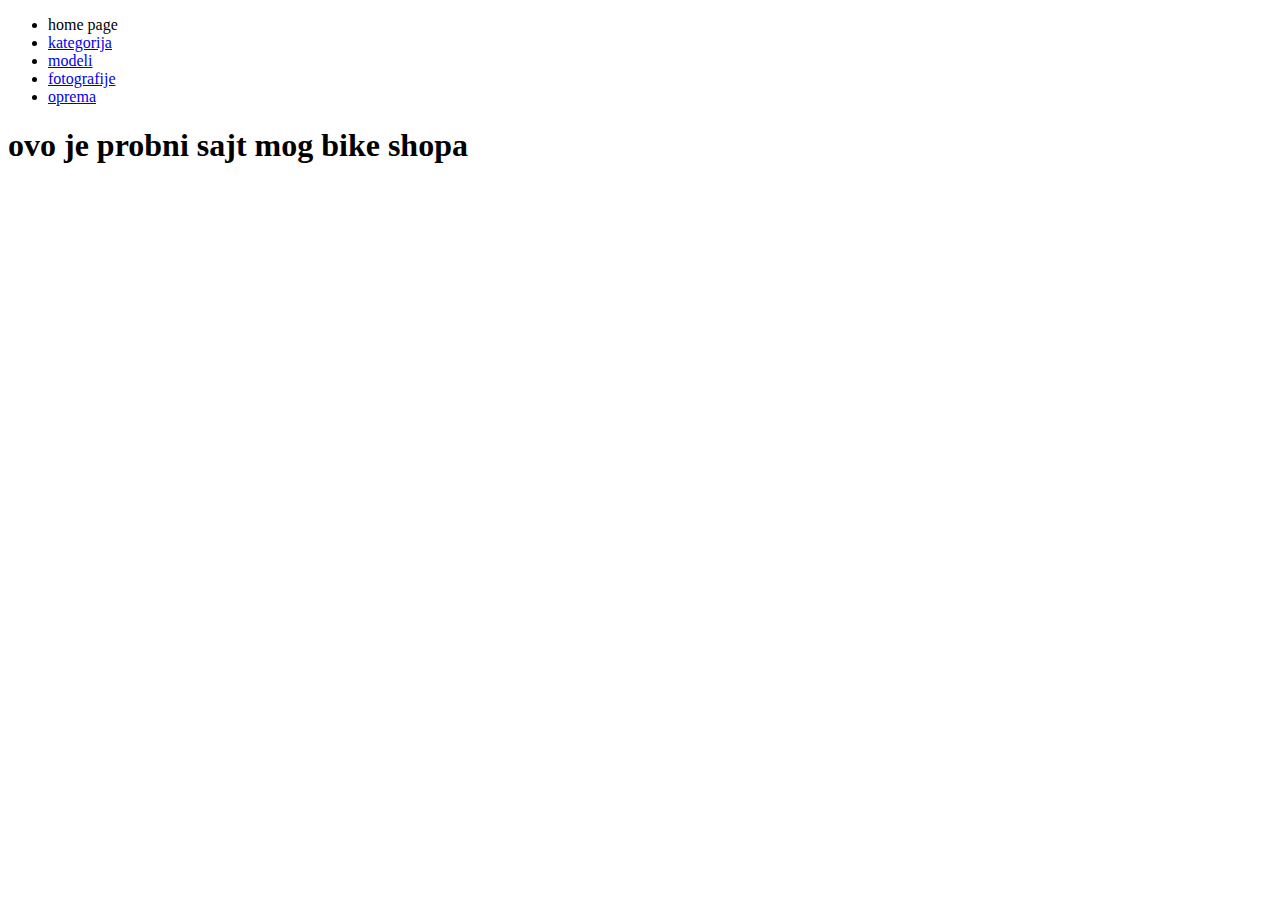
==== www/htmlcss.hr/index.html @ 03322484 "html css vježbanje" ====
<!DOCTYPE html>
<html lang="en">
<head>
    <link rel="icon" href="https://th.bing.com/th/id/R.15cd7506709220f64b4eb602e895b7d2?rik=7miKOKcXQDmgew&pid=ImgRaw&r=0" type="image/x-icon">
    <meta charset="UTF-8">
    <meta name="autor" content="Željko Jukić">
    <meta http-equiv="X-UA-Compatible" content="IE=edge">
    <meta name="viewport" content="width=device-width, initial-scale=1.0">
    <title>bike shop test</title>
    <link rel="stylesheet" href="style.css">
</head>
<body>
    <ul>
        <li>home page</a></li>
        <li><a href="kategorija.html">kategorija</a></li>
        <li><a href="modeli.html">modeli</a> </li>
        <li><a href="fotografije.html">fotografije</a></li>
        <li><a href="oprema.html">oprema</a></li>
    </ul>
    <h1>ovo je probni sajt mog bike shopa</h1>
    
</body>
</html>
---- www/htmlcss.hr/style.css ----
body {
   background-image: url(https://static.india.com/wp-content/uploads/2020/06/Bicycle1.jpg) ;
}

.background-image.opacity {
    opacity: 0.5;
}
background-image: unset;
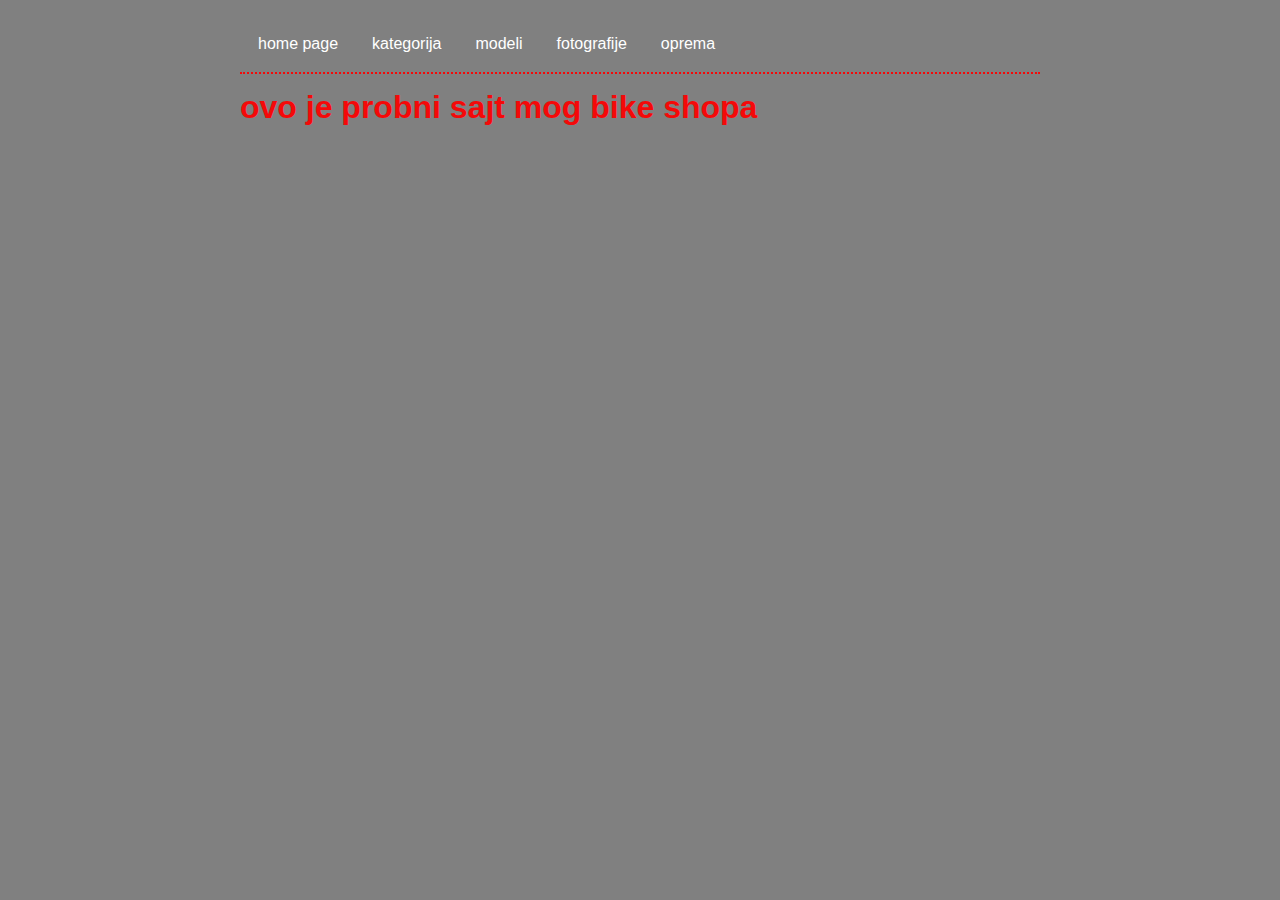
==== commit 3dfbf332: "html css" ====
--- a/www/htmlcss.hr/index.html
+++ b/www/htmlcss.hr/index.html
@@ -10,14 +10,19 @@
     <link rel="stylesheet" href="style.css">
 </head>
 <body>
-    <ul>
-        <li>home page</a></li>
+    <ul class="style_type">
+        <li><a href="index.html">home page</a></li>
         <li><a href="kategorija.html">kategorija</a></li>
         <li><a href="modeli.html">modeli</a> </li>
         <li><a href="fotografije.html">fotografije</a></li>
         <li><a href="oprema.html">oprema</a></li>
     </ul>
     <h1>ovo je probni sajt mog bike shopa</h1>
+
+    <div class="Welcome">
+        
+    </div>
+
     
 </body>
 </html>--- a/www/htmlcss.hr/style.css
+++ b/www/htmlcss.hr/style.css
@@ -1,9 +1,44 @@
 body {
-   background-image: url(https://static.india.com/wp-content/uploads/2020/06/Bicycle1.jpg) ;
+   background: grey;
+
+   font: 1em/150% Helvetica, Arial, sans-serif;
+  padding: 1em;
+  margin: 0 auto;
+  max-width: 50em;
+  color: rgb(244, 9, 9);
+   
 }
 
-.background-image.opacity {
-    opacity: 0.5;
+ul{list-style-type: none;
+    background-color: grey;
+    margin: 0;
+    padding: 0;}
+.special {
+    color: red;
 }
-background-image: unset;
 
+ul {
+    list-style-type: none;
+    margin bottom: 1px;
+    padding: 1px;
+    overflow: hidden;
+    border-bottom: 2px dotted;
+}
+
+li {
+    float: left;
+  
+}
+
+li a {
+    display: block;
+    color: white;
+    text-align: left;
+    padding: 15px 17px;
+    text-decoration: none;
+}
+
+/* A color changes when hovered over */
+li a:hover {
+    background-color: #7300ff;
+}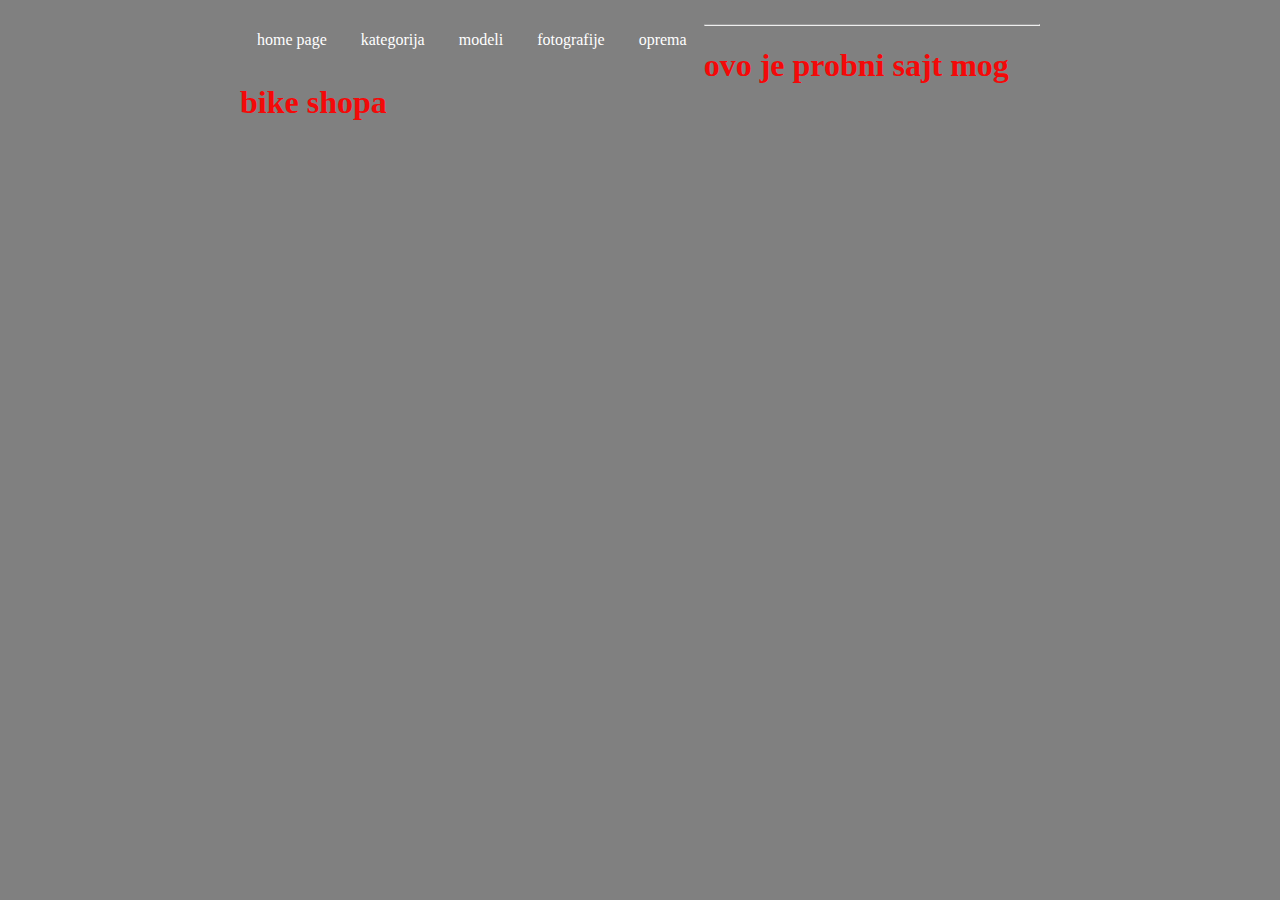
==== commit e46c62f4: "vježba php" ====
--- a/www/htmlcss.hr/index.html
+++ b/www/htmlcss.hr/index.html
@@ -17,6 +17,7 @@
         <li><a href="fotografije.html">fotografije</a></li>
         <li><a href="oprema.html">oprema</a></li>
     </ul>
+    <hr />
     <h1>ovo je probni sajt mog bike shopa</h1>
 
     <div class="Welcome">
--- a/www/htmlcss.hr/style.css
+++ b/www/htmlcss.hr/style.css
@@ -1,5 +1,6 @@
 body {
    background: grey;
+   bac
 
    font: 1em/150% Helvetica, Arial, sans-serif;
   padding: 1em;
@@ -13,9 +14,9 @@
     background-color: grey;
     margin: 0;
     padding: 0;}
-.special {
-    color: red;
+fo
 }
+
 
 ul {
     list-style-type: none;
